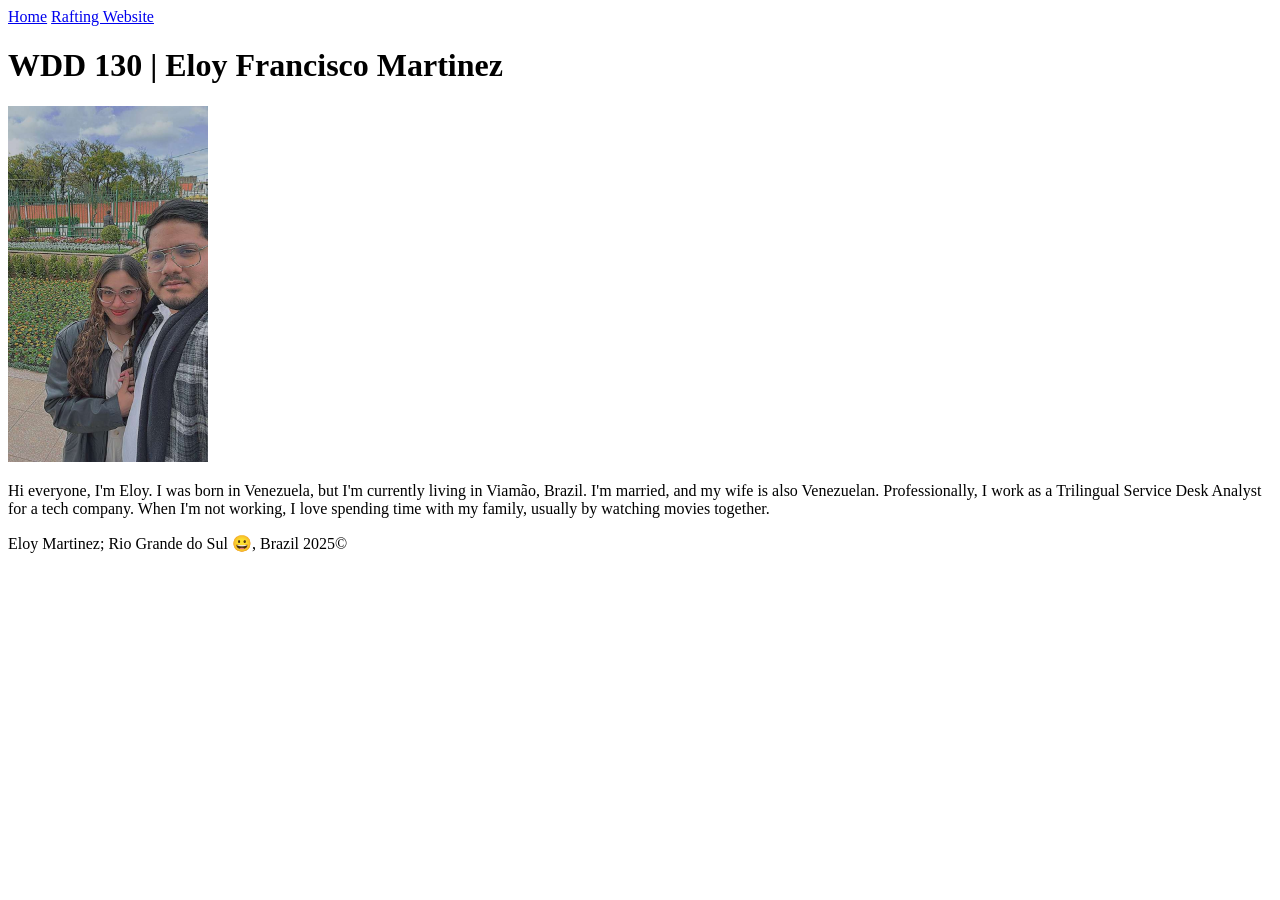
==== index.html @ 0c727389 "0009" ====
<!DOCTYPE html>
<html lang="en">

<head>
    <meta charset="UTF-8">
    <meta name="viewport" content="width=device-width, initial-scale=1.0">
    <title> WDD 130 | Eloy Francisco Martinez </title>
</head>

<body>
    <header>
        <nav>
            <a href="#">Home</a>
            <a href="wwr/">Rafting Website</a>
        </nav>
    </header>
    <main>
        <h1> WDD 130 | Eloy Francisco Martinez </h1>
        <img src="images/profile.jpg" alt="We in the Porto Alegre temple" width="200">
        <p>Hi everyone, I'm Eloy. I was born in Venezuela, but I'm currently living in Viamão, Brazil. I'm married, and
            my wife is also Venezuelan. Professionally, I work as a Trilingual Service Desk Analyst for a tech company.
            When I'm not working, I love spending time with my family, usually by watching movies together.
        </p>
    </main>
    <footer>
        <p>Eloy Martinez; Rio Grande do Sul 😀, Brazil 2025&copy;</p>
    </footer>
</body>

</html>
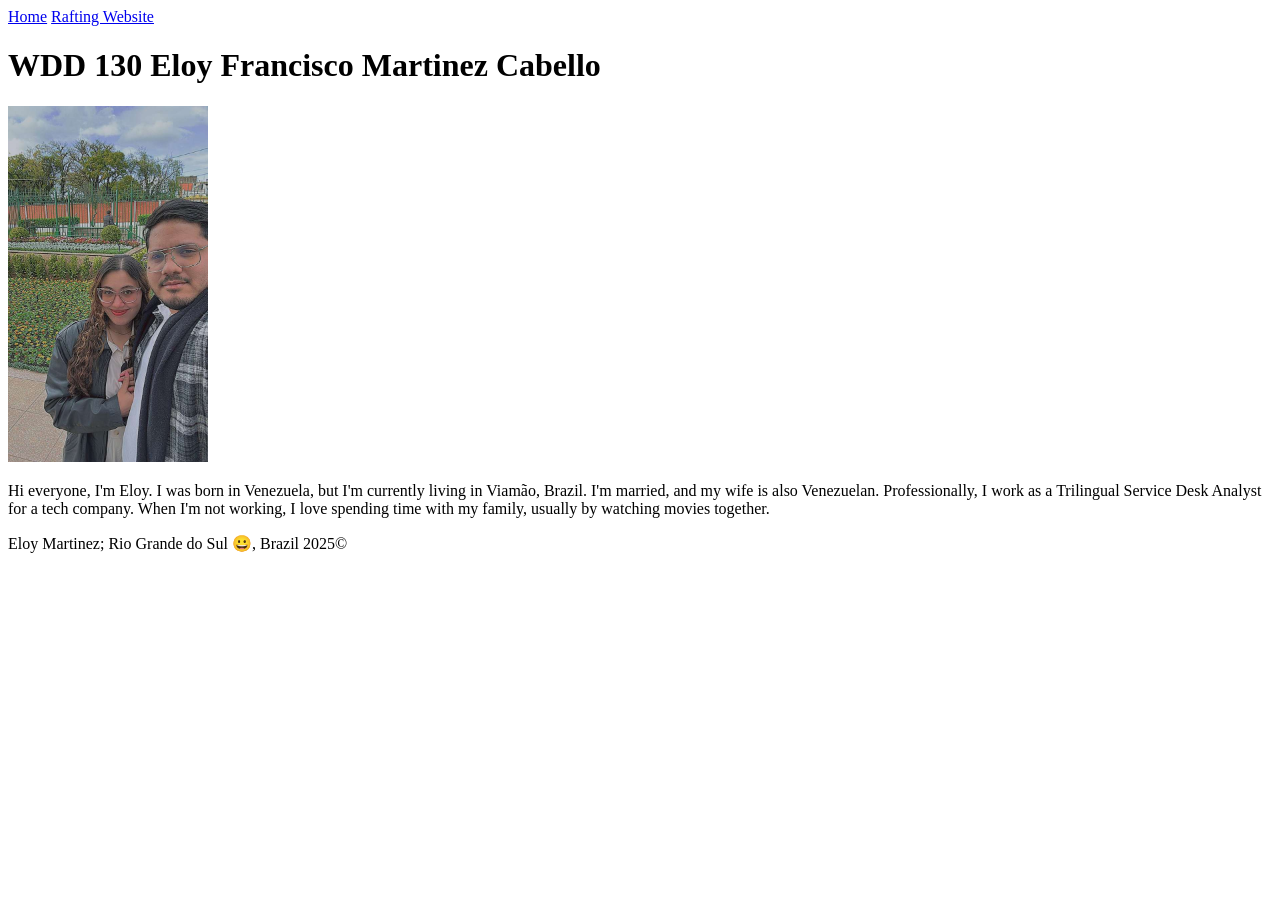
==== commit 76732342: "0010" ====
--- a/index.html
+++ b/index.html
@@ -4,7 +4,7 @@
 <head>
     <meta charset="UTF-8">
     <meta name="viewport" content="width=device-width, initial-scale=1.0">
-    <title> WDD 130 | Eloy Francisco Martinez </title>
+    <title> WDD 130 Eloy Francisco Martinez Cabello </title>
 </head>
 
 <body>
@@ -15,7 +15,7 @@
         </nav>
     </header>
     <main>
-        <h1> WDD 130 | Eloy Francisco Martinez </h1>
+        <h1> WDD 130 Eloy Francisco Martinez Cabello</h1>
         <img src="images/profile.jpg" alt="We in the Porto Alegre temple" width="200">
         <p>Hi everyone, I'm Eloy. I was born in Venezuela, but I'm currently living in Viamão, Brazil. I'm married, and
             my wife is also Venezuelan. Professionally, I work as a Trilingual Service Desk Analyst for a tech company.
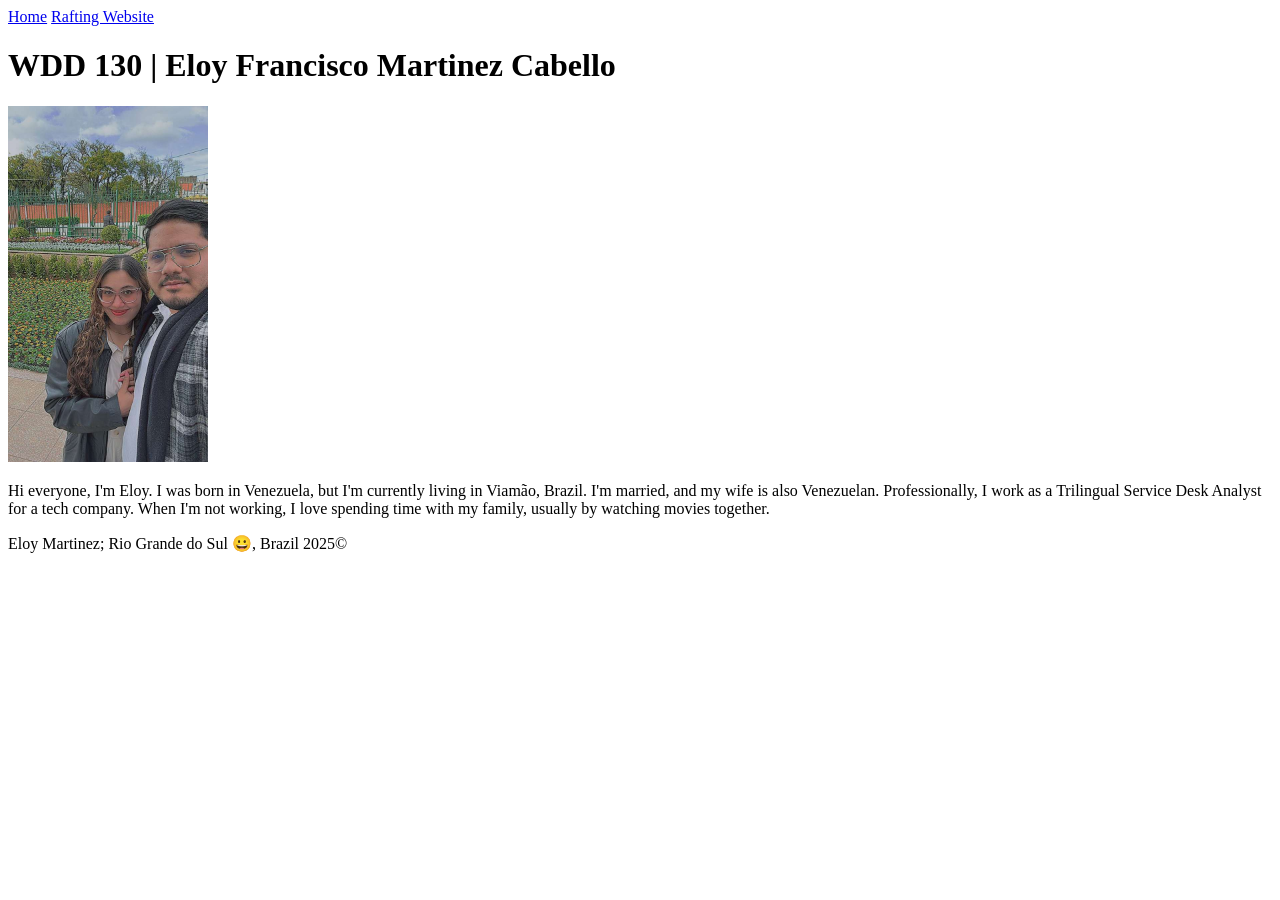
==== commit a504551f: "0013" ====
--- a/index.html
+++ b/index.html
@@ -4,7 +4,7 @@
 <head>
     <meta charset="UTF-8">
     <meta name="viewport" content="width=device-width, initial-scale=1.0">
-    <title> WDD 130 Eloy Francisco Martinez Cabello </title>
+    <title> WDD 130 | Eloy Francisco Martinez Cabello </title>
 </head>
 
 <body>
@@ -15,7 +15,7 @@
         </nav>
     </header>
     <main>
-        <h1> WDD 130 Eloy Francisco Martinez Cabello</h1>
+        <h1> WDD 130 | Eloy Francisco Martinez Cabello </h1>
         <img src="images/profile.jpg" alt="We in the Porto Alegre temple" width="200">
         <p>Hi everyone, I'm Eloy. I was born in Venezuela, but I'm currently living in Viamão, Brazil. I'm married, and
             my wife is also Venezuelan. Professionally, I work as a Trilingual Service Desk Analyst for a tech company.
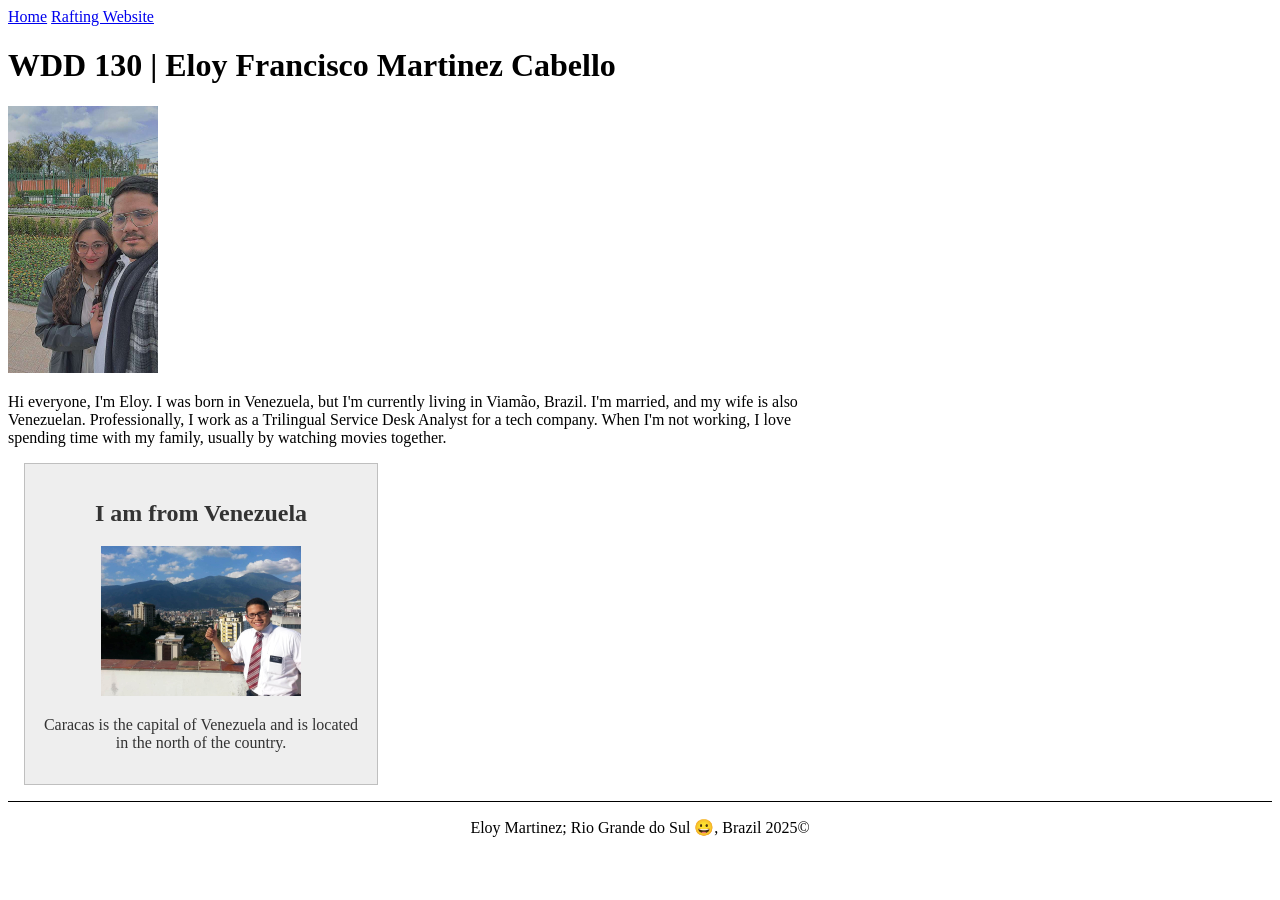
==== commit b88fb491: "0017" ====
--- a/index.html
+++ b/index.html
@@ -5,6 +5,10 @@
     <meta charset="UTF-8">
     <meta name="viewport" content="width=device-width, initial-scale=1.0">
     <title> WDD 130 | Eloy Francisco Martinez Cabello </title>
+    <meta name="description"
+        content="Eloy Francisco Martinez Cabello's WDD 130 course homepage, serving as a portal for class projects and assignments.">
+    <meta name="author" content="Eloy Francisco Martinez Cabello">
+    <link rel="stylesheet" href="styles/styles.css">
 </head>
 
 <body>
@@ -16,12 +20,17 @@
     </header>
     <main>
         <h1> WDD 130 | Eloy Francisco Martinez Cabello </h1>
-        <img src="images/profile.jpg" alt="We in the Porto Alegre temple" width="200">
+        <img src="images/profile.jpg" alt="We in the Porto Alegre temple">
         <p>Hi everyone, I'm Eloy. I was born in Venezuela, but I'm currently living in Viamão, Brazil. I'm married, and
             my wife is also Venezuelan. Professionally, I work as a Trilingual Service Desk Analyst for a tech company.
             When I'm not working, I love spending time with my family, usually by watching movies together.
         </p>
     </main>
+    <aside>
+        <h2>I am from Venezuela</h2>
+        <img src="images/me-in-venezuela.jpg" alt="Me in Caracas, Venezuela">
+        <p>Caracas is the capital of Venezuela and is located in the north of the country.</p>
+    </aside>
     <footer>
         <p>Eloy Martinez; Rio Grande do Sul 😀, Brazil 2025&copy;</p>
     </footer>
--- a/styles/styles.css
+++ b/styles/styles.css
@@ -0,0 +1,31 @@
+main {
+    max-width: 840px;
+}
+
+aside {
+    width: 20rem;
+    margin: 1rem;
+    border: 1px solid rgb(0 0 0 / 0.2);
+    background-color: #eee;
+    color: #333;
+    text-align: center;
+    padding: 1rem;
+}
+
+aside img {
+    width: 200px;
+    height: auto;
+}
+
+main img {
+    width: 150px;
+    height: auto;
+}
+
+p { padding: 0;}
+
+footer {
+    margin-top: 15px;
+    border-top: 1px solid #000;
+    text-align: center;
+}
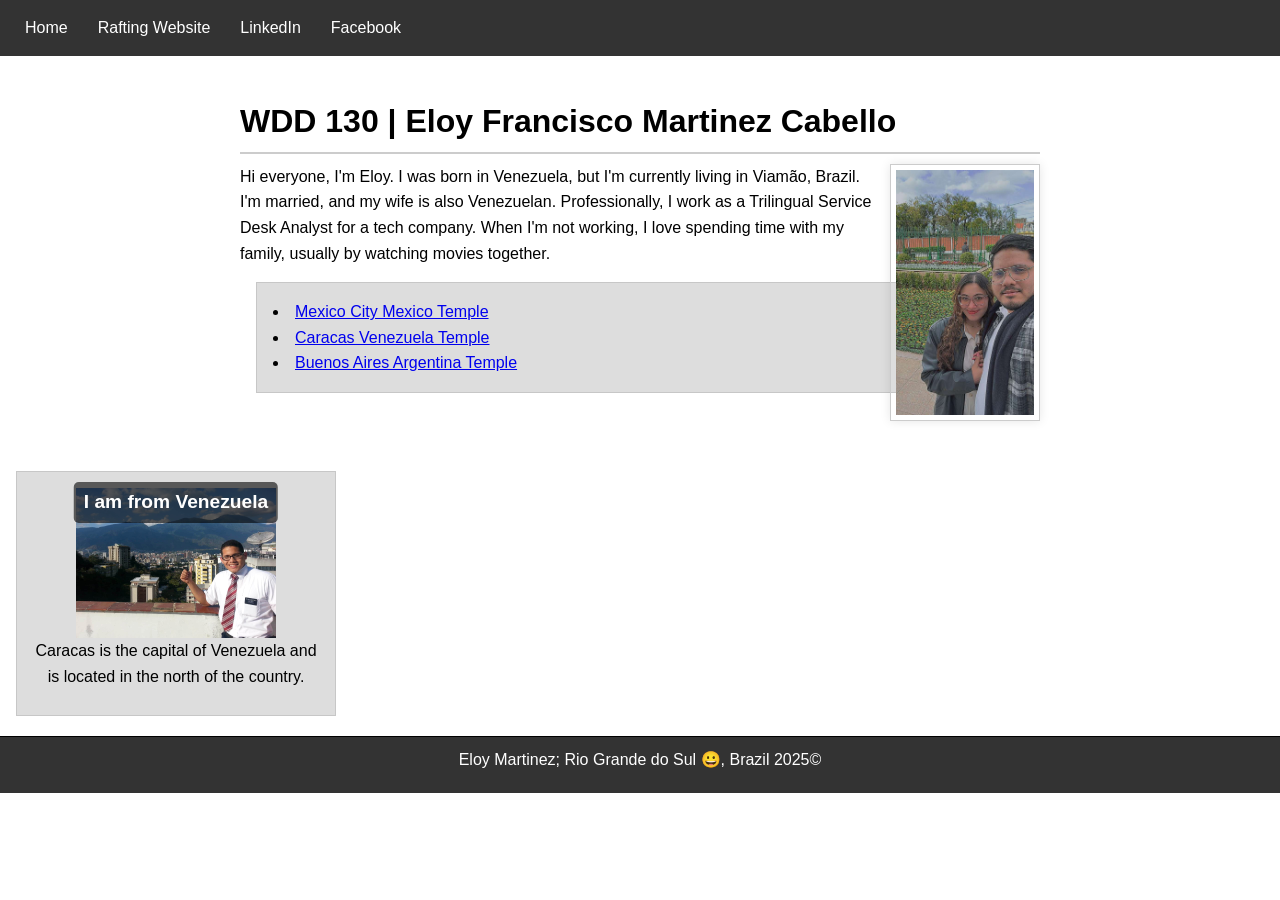
==== commit 2c6aa67f: "0019" ====
--- a/index.html
+++ b/index.html
@@ -16,17 +16,32 @@
         <nav>
             <a href="#">Home</a>
             <a href="wwr/">Rafting Website</a>
+            <a href="https://www.linkedin.com/in/eloymarca/" target="_blank">LinkedIn</a>
+            <a href="https://www.facebook.com/eloy.martinez.136304" target="_blank">Facebook</a>
         </nav>
     </header>
     <main>
-        <h1> WDD 130 | Eloy Francisco Martinez Cabello </h1>
-        <img src="images/profile.jpg" alt="We in the Porto Alegre temple">
-        <p>Hi everyone, I'm Eloy. I was born in Venezuela, but I'm currently living in Viamão, Brazil. I'm married, and
-            my wife is also Venezuelan. Professionally, I work as a Trilingual Service Desk Analyst for a tech company.
-            When I'm not working, I love spending time with my family, usually by watching movies together.
-        </p>
+        <div class="main-content">
+            <h1> WDD 130 | Eloy Francisco Martinez Cabello </h1>
+            <img src="images/profile.jpg" alt="We in the Porto Alegre temple">
+            <p>Hi everyone, I'm Eloy. I was born in Venezuela, but I'm currently living in Viamão, Brazil. I'm married,
+                and
+                my wife is also Venezuelan. Professionally, I work as a Trilingual Service Desk Analyst for a tech
+                company.
+                When I'm not working, I love spending time with my family, usually by watching movies together.
+            </p>
+            <ul class="box">
+                <li><a href="https://www.churchofjesuschrist.org/temples/details/mexico-city-mexico-temple?lang=eng"
+                        target="_blank">Mexico City Mexico Temple</a></li>
+                <li><a href="https://www.churchofjesuschrist.org/temples/details/caracas-venezuela-temple?lang=eng"
+                        target="_blank">Caracas Venezuela Temple</a></li>
+                <li><a href="https://www.churchofjesuschrist.org/temples/details/buenos-aires-argentina-temple?lang=eng"
+                        target="_blank">Buenos Aires Argentina Temple</a></li>
+
+            </ul>
+        </div>
     </main>
-    <aside>
+    <aside class="box">
         <h2>I am from Venezuela</h2>
         <img src="images/me-in-venezuela.jpg" alt="Me in Caracas, Venezuela">
         <p>Caracas is the capital of Venezuela and is located in the north of the country.</p>
--- a/styles/styles.css
+++ b/styles/styles.css
@@ -1,31 +1,125 @@
+/* Universal Selector Reset */
+* {
+  margin: 0;
+  padding: 0;
+  box-sizing: border-box;
+}
+
+/* Base Styles */
+body {
+    font-family: Arial, sans-serif;
+    line-height: 1.6;
+}
+
+/* Layout container using Flexbox for two columns (main content and aside) */
 main {
     max-width: 840px;
+    display: flex;
+    flex-wrap: wrap; 
+    gap: 20px; 
+    margin: 20px auto; 
+    padding: 20px;
 }
 
-aside {
-    width: 20rem;
-    margin: 1rem;
-    border: 1px solid rgb(0 0 0 / 0.2);
-    background-color: #eee;
-    color: #333;
-    text-align: center;
-    padding: 1rem;
+/* Container for the left column (h1, p, ul) */
+.main-content {
+    flex: 3; 
+    min-width: 400px; 
 }
 
+nav {
+    background-color: #333;
+    padding: 10px;
+    display: flex; 
+    justify-content: flex-start; 
+}
+
+nav a {
+    color: white; 
+    padding: 5px 15px; 
+    display: block;
+    text-decoration: none; 
+}
+
+nav a:hover {
+    background-color: #555;
+    border-radius: 5px;
+}
+
+h1 {
+    color: #000;
+    border-bottom: 2px solid #ccc; 
+    padding-bottom: 5px;
+    margin-bottom: 10px;
+}
+
+/* removed box model properties handled by .box, added position: relative */
+aside {
+    width: 20rem; 
+    flex: 1; 
+    text-align: center;
+    /* Set position to relative for absolute children */
+    position: relative; 
+}
+
+/*  Float the profile image to the right */
+main img {
+    width: 150px;
+    height: auto;
+    border: 1px solid #ccc;
+    padding: 5px;
+    box-shadow: 0 0 10px rgba(0,0,0,0.1);
+    float: right; 
+    margin: 0 0 10px 15px; 
+}
+
+/* Style for the Caracas image inside the aside */
 aside img {
     width: 200px;
     height: auto;
+    display: block; 
+    margin: 0 auto;
 }
 
-main img {
-    width: 150px;
-    height: auto;
+p { 
+    padding: 0;
+    margin-bottom: 10px;
 }
 
-p { padding: 0;}
+ul {
+    list-style-position: inside; 
+}
+
+/* Absolute position the heading over the image in aside */
+aside h2 {
+    position: absolute;
+    top: 10px;
+    left: 50%; 
+    transform: translateX(-50%); 
+    color: white;
+    background-color: rgba(0, 0, 0, 0.6); 
+    padding: 5px 10px;
+    border-radius: 5px;
+    font-size: 1.2rem;
+    white-space: nowrap;
+}
 
 footer {
-    margin-top: 15px;
+    margin-top: 20px;
     border-top: 1px solid #000;
     text-align: center;
+    padding: 10px 0;
+    background-color: #333; 
+    color: white; 
+}
+
+/* Class Selectors */
+
+/*the .box selector */
+.box {
+  margin: 1rem;
+  border: 1px solid rgb(0 0 0 / 10%);
+  padding: 1rem;
+  background-color: #ddd;
+  color: #000;
 }
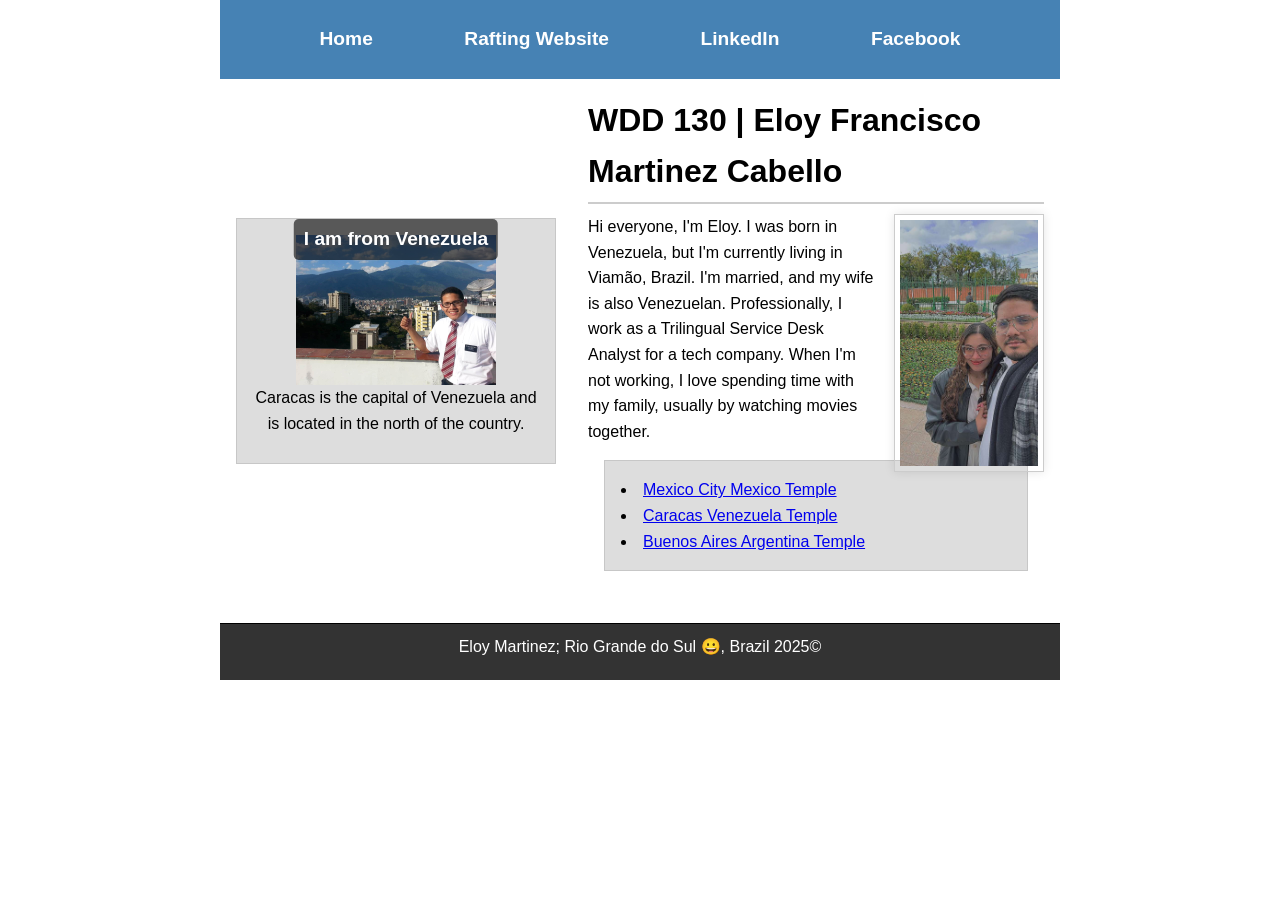
==== commit 6d692239: "0034" ====
--- a/index.html
+++ b/index.html
@@ -16,36 +16,42 @@
         <nav>
             <a href="#">Home</a>
             <a href="wwr/">Rafting Website</a>
-            <a href="https://www.linkedin.com/in/eloymarca/" target="_blank">LinkedIn</a>
-            <a href="https://www.facebook.com/eloy.martinez.136304" target="_blank">Facebook</a>
+            <a href="https://www.linkedin.com/in/eloymarca/" target="_blank" rel="noopener noreferrer">LinkedIn</a>
+            <a href="https://www.facebook.com/eloy.martinez.136304" target="_blank"
+                rel="noopener noreferrer">Facebook</a>
         </nav>
     </header>
-    <main>
-        <div class="main-content">
-            <h1> WDD 130 | Eloy Francisco Martinez Cabello </h1>
-            <img src="images/profile.jpg" alt="We in the Porto Alegre temple">
-            <p>Hi everyone, I'm Eloy. I was born in Venezuela, but I'm currently living in Viamão, Brazil. I'm married,
-                and
-                my wife is also Venezuelan. Professionally, I work as a Trilingual Service Desk Analyst for a tech
-                company.
-                When I'm not working, I love spending time with my family, usually by watching movies together.
-            </p>
-            <ul class="box">
-                <li><a href="https://www.churchofjesuschrist.org/temples/details/mexico-city-mexico-temple?lang=eng"
-                        target="_blank">Mexico City Mexico Temple</a></li>
-                <li><a href="https://www.churchofjesuschrist.org/temples/details/caracas-venezuela-temple?lang=eng"
-                        target="_blank">Caracas Venezuela Temple</a></li>
-                <li><a href="https://www.churchofjesuschrist.org/temples/details/buenos-aires-argentina-temple?lang=eng"
-                        target="_blank">Buenos Aires Argentina Temple</a></li>
 
-            </ul>
-        </div>
-    </main>
-    <aside class="box">
-        <h2>I am from Venezuela</h2>
-        <img src="images/me-in-venezuela.jpg" alt="Me in Caracas, Venezuela">
-        <p>Caracas is the capital of Venezuela and is located in the north of the country.</p>
-    </aside>
+    <div class="grid">
+        <main>
+            <div class="main-content">
+                <h1> WDD 130 | Eloy Francisco Martinez Cabello </h1>
+                <img src="images/profile.jpg" alt="We in the Porto Alegre temple">
+                <p>Hi everyone, I'm Eloy. I was born in Venezuela, but I'm currently living in Viamão, Brazil. I'm
+                    married,
+                    and
+                    my wife is also Venezuelan. Professionally, I work as a Trilingual Service Desk Analyst for a tech
+                    company.
+                    When I'm not working, I love spending time with my family, usually by watching movies together.
+                </p>
+                <ul class="box">
+                    <li><a href="https://www.churchofjesuschrist.org/temples/details/mexico-city-mexico-temple?lang=eng"
+                            target="_blank" rel="noopener noreferrer">Mexico City Mexico Temple</a></li>
+                    <li><a href="https://www.churchofjesuschrist.org/temples/details/caracas-venezuela-temple?lang=eng"
+                            target="_blank" rel="noopener noreferrer">Caracas Venezuela Temple</a></li>
+                    <li><a href="https://www.churchofjesuschrist.org/temples/details/buenos-aires-argentina-temple?lang=eng"
+                            target="_blank" rel="noopener noreferrer">Buenos Aires Argentina Temple</a></li>
+
+                </ul>
+            </div>
+        </main>
+
+        <aside class="box">
+            <h2>I am from Venezuela</h2>
+            <img src="images/me-in-venezuela.jpg" alt="Me in Caracas, Venezuela">
+            <p>Caracas is the capital of Venezuela and is located in the north of the country.</p>
+        </aside>
+    </div>
     <footer>
         <p>Eloy Martinez; Rio Grande do Sul 😀, Brazil 2025&copy;</p>
     </footer>
--- a/styles/styles.css
+++ b/styles/styles.css
@@ -11,34 +11,28 @@
     line-height: 1.6;
 }
 
-/* Layout container using Flexbox for two columns (main content and aside) */
-main {
-    max-width: 840px;
-    display: flex;
-    flex-wrap: wrap; 
-    gap: 20px; 
-    margin: 20px auto; 
-    padding: 20px;
+/* Layout container rule */
+header, .grid, footer {
+  max-width: 840px;
+  margin: 0 auto;
 }
 
-/* Container for the left column (h1, p, ul) */
-.main-content {
-    flex: 3; 
-    min-width: 400px; 
-}
-
+/* Navigation Styles */
 nav {
-    background-color: #333;
-    padding: 10px;
-    display: flex; 
-    justify-content: flex-start; 
+  background-color: steelblue;
+  padding: 1rem;
+  display: flex;
+  justify-content: space-evenly;
+  align-items: center;
 }
 
 nav a {
-    color: white; 
-    padding: 5px 15px; 
-    display: block;
-    text-decoration: none; 
+  display: block;
+  padding: 0.5rem;
+  text-decoration: none;
+  font-size: 1.2rem;
+  font-weight: 700;
+  color: #fff; 
 }
 
 nav a:hover {
@@ -46,6 +40,26 @@
     border-radius: 5px;
 }
 
+/* Grid Layout */
+.grid {
+  display: grid;
+  align-items: center;
+}
+
+main {
+  grid-column: 2/3;
+  margin: 1rem;
+}
+
+aside {
+  width: 20rem;
+  position: relative;
+  grid-column: 1/2;
+  grid-row: 1/2;
+  text-align: center;
+}
+
+/* Content Styles */
 h1 {
     color: #000;
     border-bottom: 2px solid #ccc; 
@@ -53,16 +67,7 @@
     margin-bottom: 10px;
 }
 
-/* removed box model properties handled by .box, added position: relative */
-aside {
-    width: 20rem; 
-    flex: 1; 
-    text-align: center;
-    /* Set position to relative for absolute children */
-    position: relative; 
-}
-
-/*  Float the profile image to the right */
+/* Float the profile image to the right */
 main img {
     width: 150px;
     height: auto;
@@ -93,7 +98,7 @@
 /* Absolute position the heading over the image in aside */
 aside h2 {
     position: absolute;
-    top: 10px;
+    top: 0px;
     left: 50%; 
     transform: translateX(-50%); 
     color: white;
@@ -114,9 +119,7 @@
 }
 
 /* Class Selectors */
-
-/*the .box selector */
-.box {
+.box{
   margin: 1rem;
   border: 1px solid rgb(0 0 0 / 10%);
   padding: 1rem;
